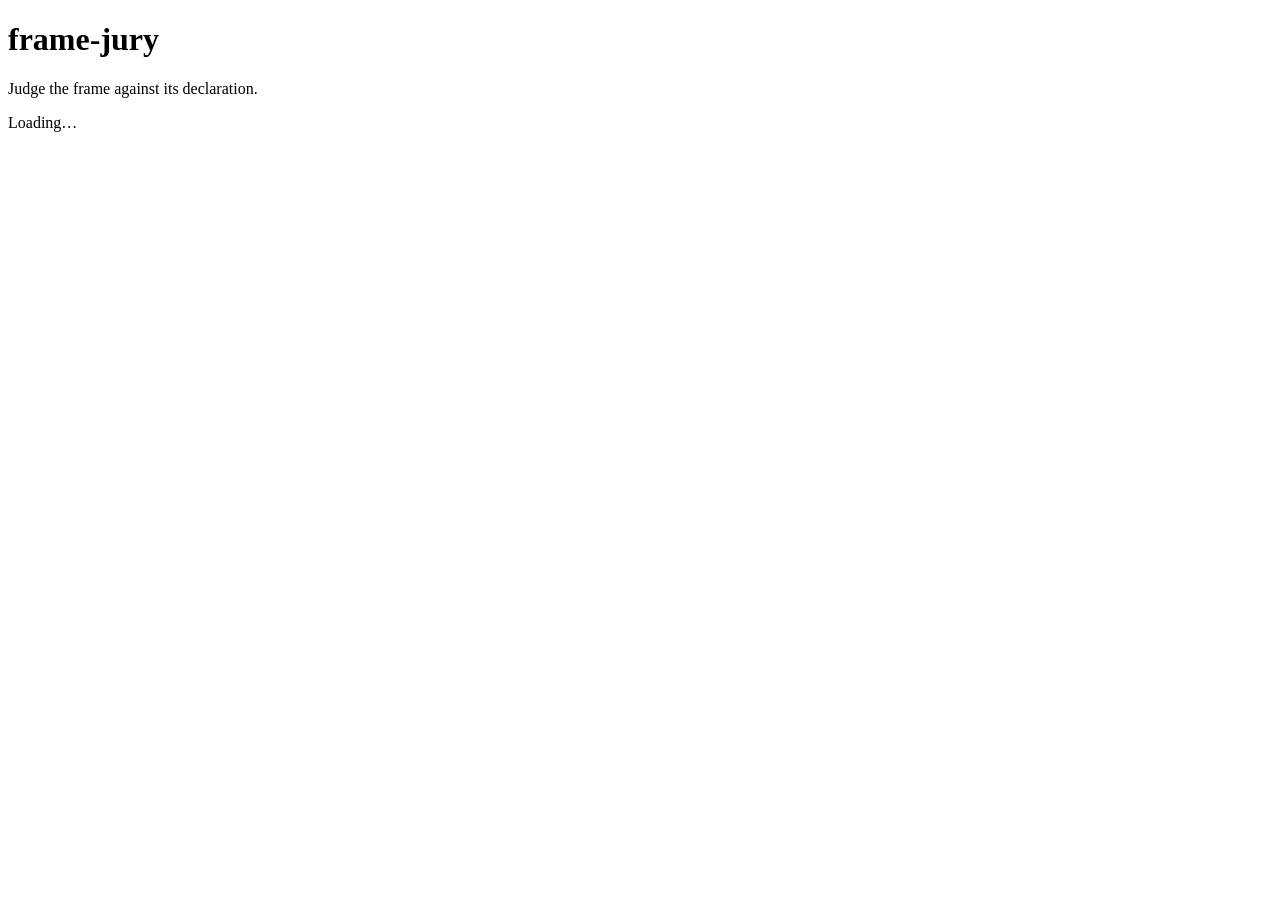
==== benchmarks/label/static/index.html @ d5f6ec4f "Add an append-only keyboard-first labelling workflow Hundreds of frame decisions need fast review wi" ====
<!doctype html>
<html lang="en">
  <head>
    <meta charset="utf-8">
    <meta name="viewport" content="width=device-width, initial-scale=1">
    <title>frame-jury label</title>
    <link rel="stylesheet" href="/style.css">
  </head>
  <body>
    <header>
      <div>
        <h1>frame-jury</h1>
        <p>Judge the frame against its declaration.</p>
      </div>
      <div id="progress" aria-live="polite">Loading…</div>
    </header>
    <main id="workspace" hidden>
      <section class="frame-panel">
        <img id="frame" alt="Frame to label">
        <div id="case-id" class="case-id"></div>
      </section>
      <section class="declaration-panel">
        <div class="facts">
          <div><span>Framing</span><strong id="framing"></strong></div>
          <div><span>Staging</span><strong id="staging"></strong></div>
        </div>
        <h2>Required visible entities</h2>
        <div id="entities"></div>
        <details>
          <summary>Positive prompt</summary>
          <p id="positive-prompt"></p>
        </details>
        <h2>Negative prompt</h2>
        <p id="negative-prompt"></p>
      </section>
      <section class="decision-panel">
        <h2>Decision</h2>
        <p class="hint">Toggle every visible defect, then press Enter. Clean and uncertain submit immediately.</p>
        <div id="defect-buttons" class="buttons"></div>
        <div class="buttons special">
          <button type="button" data-exclusive="clean"><kbd>C</kbd> clean</button>
          <button type="button" data-exclusive="uncertain"><kbd>U</kbd> uncertain</button>
        </div>
        <label for="notes">Notes <span>(N)</span></label>
        <textarea id="notes" rows="3" placeholder="Optional context for review"></textarea>
        <button id="save" class="save" type="button"><kbd>Enter</kbd> save selected defects</button>
        <p id="message" role="alert"></p>
      </section>
    </main>
    <section id="done" hidden>
      <h2>All cases are labelled.</h2>
      <p>The label file is append-only; this session is safe to close.</p>
    </section>
    <script src="/app.js"></script>
  </body>
</html>
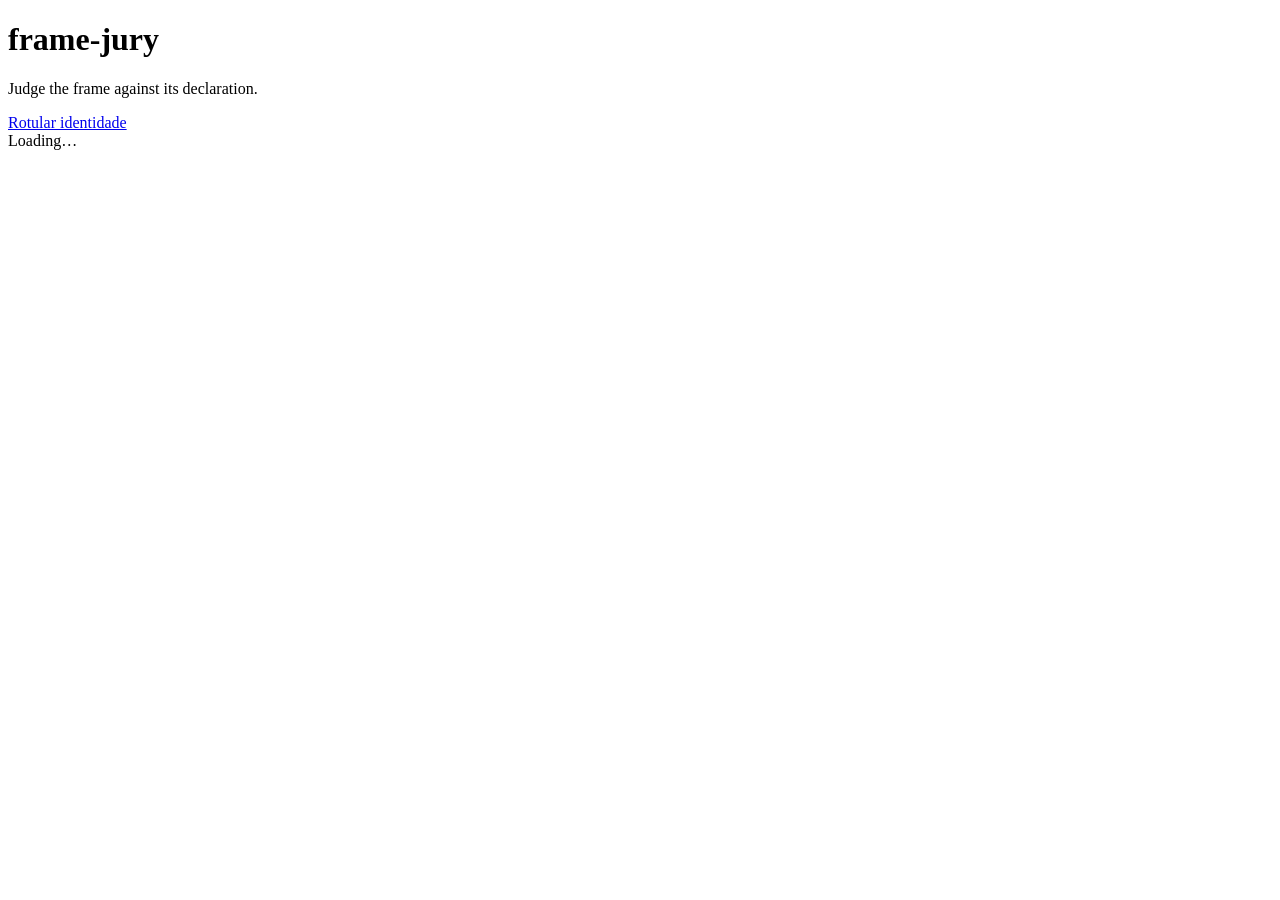
==== commit fe04a976: "Add identity labelling page and isolated scoring Provide the keyboard-first Portuguese identity work" ====
--- a/benchmarks/label/static/index.html
+++ b/benchmarks/label/static/index.html
@@ -11,8 +11,12 @@
       <div>
         <h1>frame-jury</h1>
         <p>Judge the frame against its declaration.</p>
+        <a href="/identity">Rotular identidade</a>
       </div>
-      <div id="progress" aria-live="polite">Loading…</div>
+      <div class="progress" aria-live="polite">
+        <div id="progress-summary">Loading…</div>
+        <div id="positive-counts"></div>
+      </div>
     </header>
     <main id="workspace" hidden>
       <section class="frame-panel">
@@ -20,18 +24,26 @@
         <div id="case-id" class="case-id"></div>
       </section>
       <section class="declaration-panel">
-        <div class="facts">
-          <div><span>Framing</span><strong id="framing"></strong></div>
-          <div><span>Staging</span><strong id="staging"></strong></div>
+        <div class="framing"><span>Framing</span><strong id="framing"></strong></div>
+        <h2>Must be visible</h2>
+        <div id="entities" class="entities"></div>
+        <p id="no-character" class="no-character" hidden>No character is declared in this shot — only the setting</p>
+        <div class="staging">
+          <h2>Staging</h2>
+          <div><span>Purpose</span><strong id="purpose"></strong></div>
+          <div><span>Must render</span><strong id="must-render"></strong></div>
+          <div><span>Composition</span><strong id="composition"></strong></div>
         </div>
-        <h2>Required visible entities</h2>
-        <div id="entities"></div>
-        <details>
-          <summary>Positive prompt</summary>
-          <p id="positive-prompt"></p>
-        </details>
-        <h2>Negative prompt</h2>
-        <p id="negative-prompt"></p>
+        <div class="prompts">
+          <details>
+            <summary>Positive prompt</summary>
+            <p id="positive-prompt"></p>
+          </details>
+          <details>
+            <summary>Negative prompt</summary>
+            <p id="negative-prompt"></p>
+          </details>
+        </div>
       </section>
       <section class="decision-panel">
         <h2>Decision</h2>
